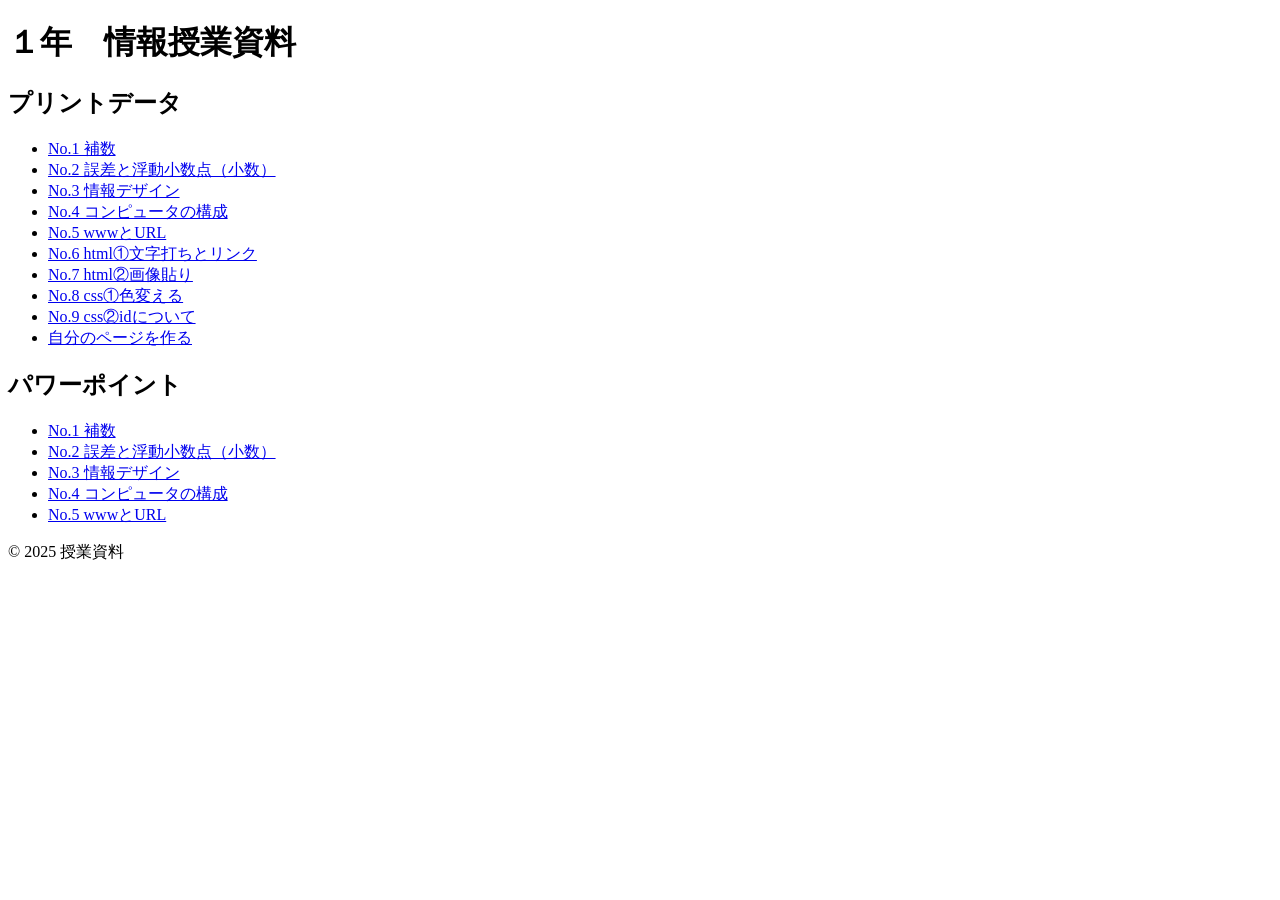
==== 2学期/2学期.html @ 2815f56d "Create 2学期.html Signed-off-by: Big-waka <w060312@yahoo.co.jp>" ====
<!DOCTYPE html>
<html lang="ja">
<head>
    <meta charset="UTF-8">
    <meta name="viewport" content="width=device-width, initial-scale=1.0">
    <title>1年情報　授業資料一覧</title>
    <link rel="stylesheet" href="style.css">
</head>
<body>


<header>
<h1 class="header">１年　情報授業資料</h1>

</header>

<div class="main">
    
	<h2>プリントデータ</h2>
        <ul>
            	<li><a href="No.1.pdf" target="_blank">No.1 補数</a></li>
            	<li><a href="No.2.pdf" target="_blank">No.2 誤差と浮動小数点（小数）</a></li>
            	<li><a href="No.3.pdf" target="_blank">No.3 情報デザイン</a></li>
		<li><a href="No.4.pdf" target="_blank">No.4 コンピュータの構成</a></li>
		<li><a href="No.5.pdf" target="_blank">No.5 wwwとURL</a></li>
		<li><a href="No.6.pdf" target="_blank">No.6 html①文字打ちとリンク</a></li>
		<li><a href="No.7.pdf" target="_blank">No.7 html②画像貼り</a></li>
		<li><a href="No.7.pdf" target="_blank">No.8 css①色変える</a></li>
		<li><a href="No.7.pdf" target="_blank">No.9 css②idについて</a></li>
		<li><a href="自己紹介.pdf" target="_blank">自分のページを作る</a></li>



        </ul>
   </div>

    <div class="main2">

        <h2>パワーポイント</h2>
        <ul>
            	<li><a href="ppt1.pdf" target="_blank">No.1 補数</a></li>
            	<li><a href="ppt2.pdf" target="_blank">No.2 誤差と浮動小数点（小数）</a></li>
            	<li><a href="ppt3.pdf" target="_blank">No.3 情報デザイン</a></li>
		<li><a href="ppt4.pdf" target="_blank">No.4 コンピュータの構成</a></li>
            	<li><a href="ppt5.pdf" target="_blank">No.5 wwwとURL</a></li>
            	        </ul>
    

</div>

<div class="footer">
    <p>&copy; 2025 授業資料</p>
   </div>

</body>
</html>
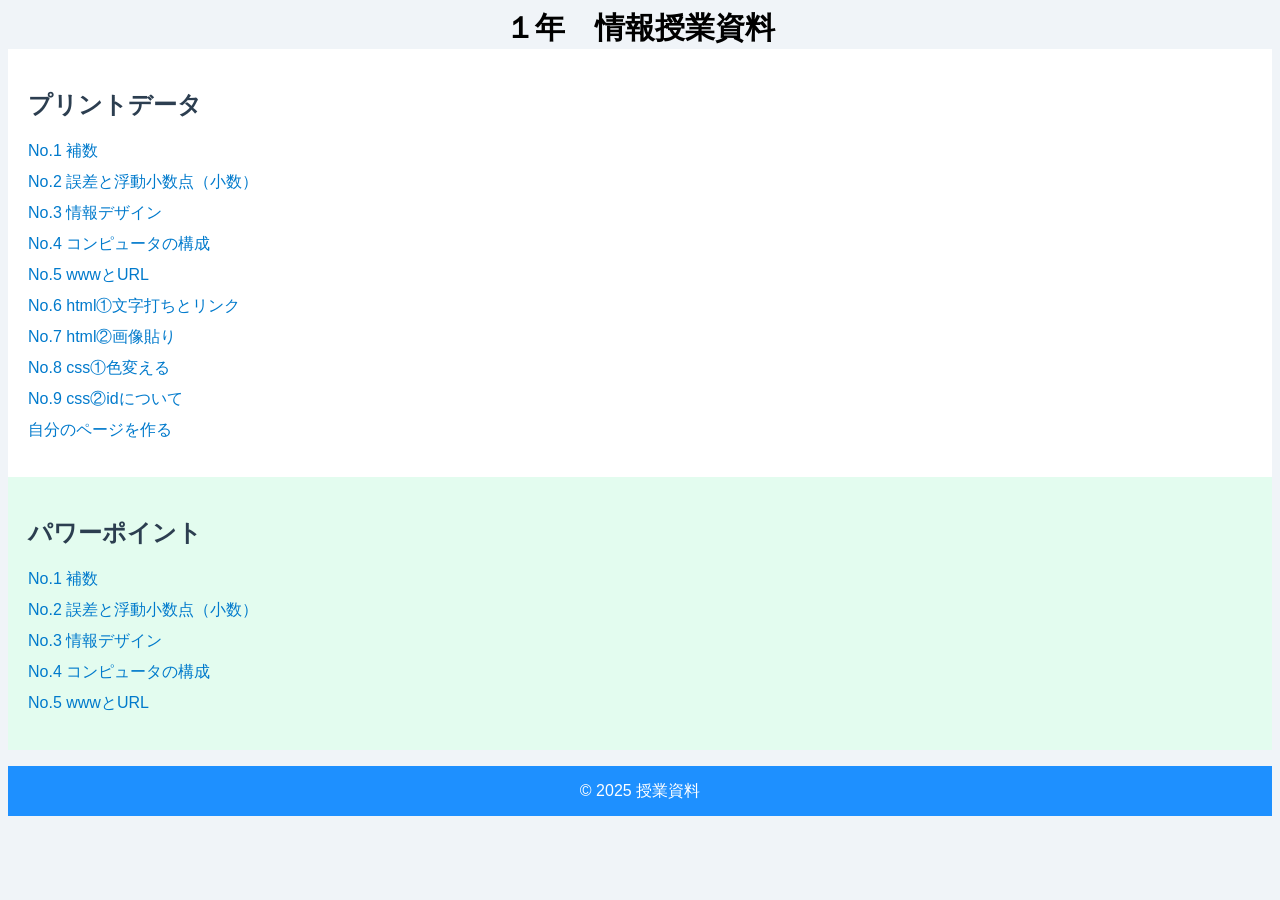
==== commit 88040ee4: "Update 2学期.html Signed-off-by: Big-waka <w060312@yahoo.co.jp>" ====
--- a/2学期/2学期.html
+++ b/2学期/2学期.html
@@ -25,8 +25,8 @@
 		<li><a href="No.5.pdf" target="_blank">No.5 wwwとURL</a></li>
 		<li><a href="No.6.pdf" target="_blank">No.6 html①文字打ちとリンク</a></li>
 		<li><a href="No.7.pdf" target="_blank">No.7 html②画像貼り</a></li>
-		<li><a href="No.7.pdf" target="_blank">No.8 css①色変える</a></li>
-		<li><a href="No.7.pdf" target="_blank">No.9 css②idについて</a></li>
+		<li><a href="No.8.pdf" target="_blank">No.8 css①色変える</a></li>
+		<li><a href="No.9.pdf" target="_blank">No.9 css②idについて</a></li>
 		<li><a href="自己紹介.pdf" target="_blank">自分のページを作る</a></li>
 
 
--- a/2学期/style.css
+++ b/2学期/style.css
@@ -0,0 +1,92 @@
+body {
+    font-family: Arial, sans-serif;
+   
+    background-color: #f0f4f8;
+}
+
+.header{
+     color: black;
+
+    font-size: 30px;
+    margin: 0;
+   text-align: center;
+
+}
+
+
+header nav ul{
+    display:flex;
+    justify-content:center;
+    border-top:2px solid #7c5d48;
+     border-bottom:2px solid #7c5d48;
+    background-color:rgba(255,255,255,0.42);
+    padding:12px  0px 10px;
+   
+
+}
+
+header nav ul li{
+      margin:0 20px;
+     font-size:22px;
+     font-weight:bold;
+     color:#7c5d48;
+
+
+}
+
+
+header nav ul li a{
+      font-size:22px;
+
+}
+h1 {
+    color: white;
+    font-size: 24px;
+    margin: 0;
+}
+
+.main {
+    background-color: #ffffff;
+    padding: 20px;
+    height: auto;
+}
+
+.main2 {
+    background-color: #e3fcef;
+    padding: 20px;
+    height: auto;
+}
+
+h2 {
+    color: #2c3e50;
+    font-family: "Arial Black", Gadget, sans-serif;
+}
+
+ul {
+    list-style-type: none;
+    padding: 0;
+}
+
+li {
+    margin: 10px 0;
+}
+
+a {
+    text-decoration: none;
+    color: #007acc;
+    font-size: 16px;
+    font-family: "Arial Black", Gadget, sans-serif;
+}
+
+a:hover {
+    text-decoration: underline;
+    color: #005999;
+}
+
+.footer {
+    background-color: #1e90ff;
+    height: 50px;
+    color: white;
+    text-align: center;
+    line-height: 50px;
+}
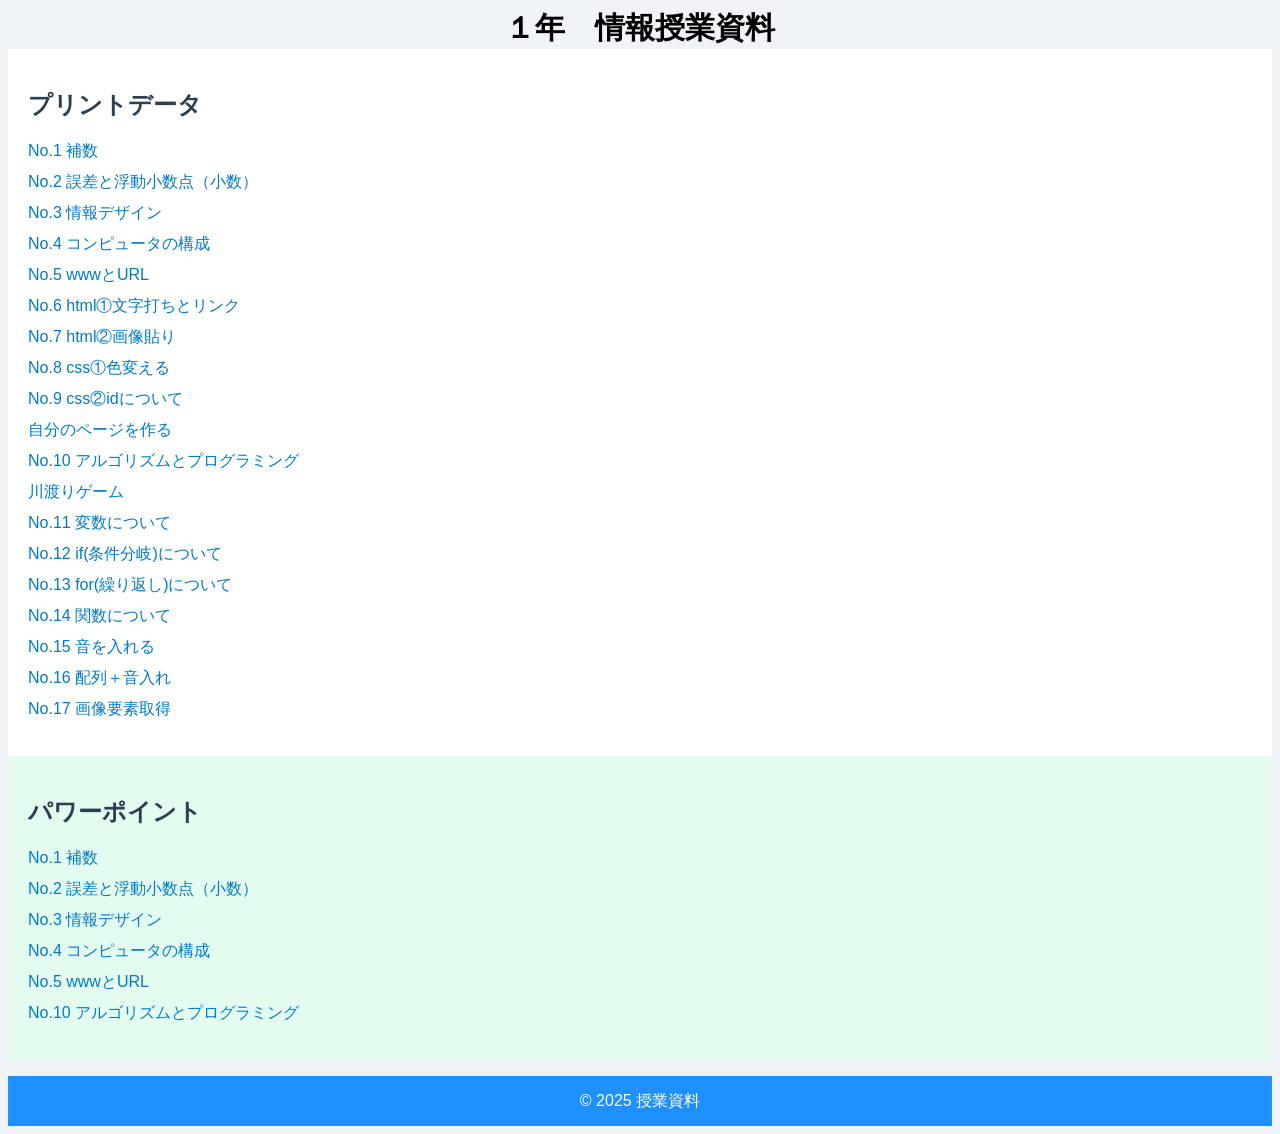
==== commit 04d2ba29: "Update 2学期.html Signed-off-by: Big-waka <w060312@yahoo.co.jp>" ====
--- a/2学期/2学期.html
+++ b/2学期/2学期.html
@@ -29,6 +29,18 @@
 		<li><a href="No.9.pdf" target="_blank">No.9 css②idについて</a></li>
 		<li><a href="自己紹介.pdf" target="_blank">自分のページを作る</a></li>
 
+		
+		<li><a href="No.10.pdf" target="_blank">No.10 アルゴリズムとプログラミング</a></li>
+		<li><a href="kawa.pdf" target="_blank">川渡りゲーム</a></li>
+		<li><a href="No.11.pdf" target="_blank">No.11 変数について</a></li>
+		<li><a href="No.12.pdf" target="_blank">No.12 if(条件分岐)について</a></li>
+		<li><a href="No.13.pdf" target="_blank">No.13 for(繰り返し)について</a></li>
+		<li><a href="No.14.pdf" target="_blank">No.14 関数について</a></li>
+		<li><a href="No.15.pdf" target="_blank">No.15 音を入れる</a></li>
+		<li><a href="No.16.pdf" target="_blank">No.16 配列＋音入れ</a></li>
+		<li><a href="No.17.pdf" target="_blank">No.17 画像要素取得</a></li>
+		
+
 
 
         </ul>
@@ -43,6 +55,8 @@
             	<li><a href="ppt3.pdf" target="_blank">No.3 情報デザイン</a></li>
 		<li><a href="ppt4.pdf" target="_blank">No.4 コンピュータの構成</a></li>
             	<li><a href="ppt5.pdf" target="_blank">No.5 wwwとURL</a></li>
+		<li><a href="ppt6.pdf" target="_blank">No.10 アルゴリズムとプログラミング</a></li>
+
             	        </ul>
     
 
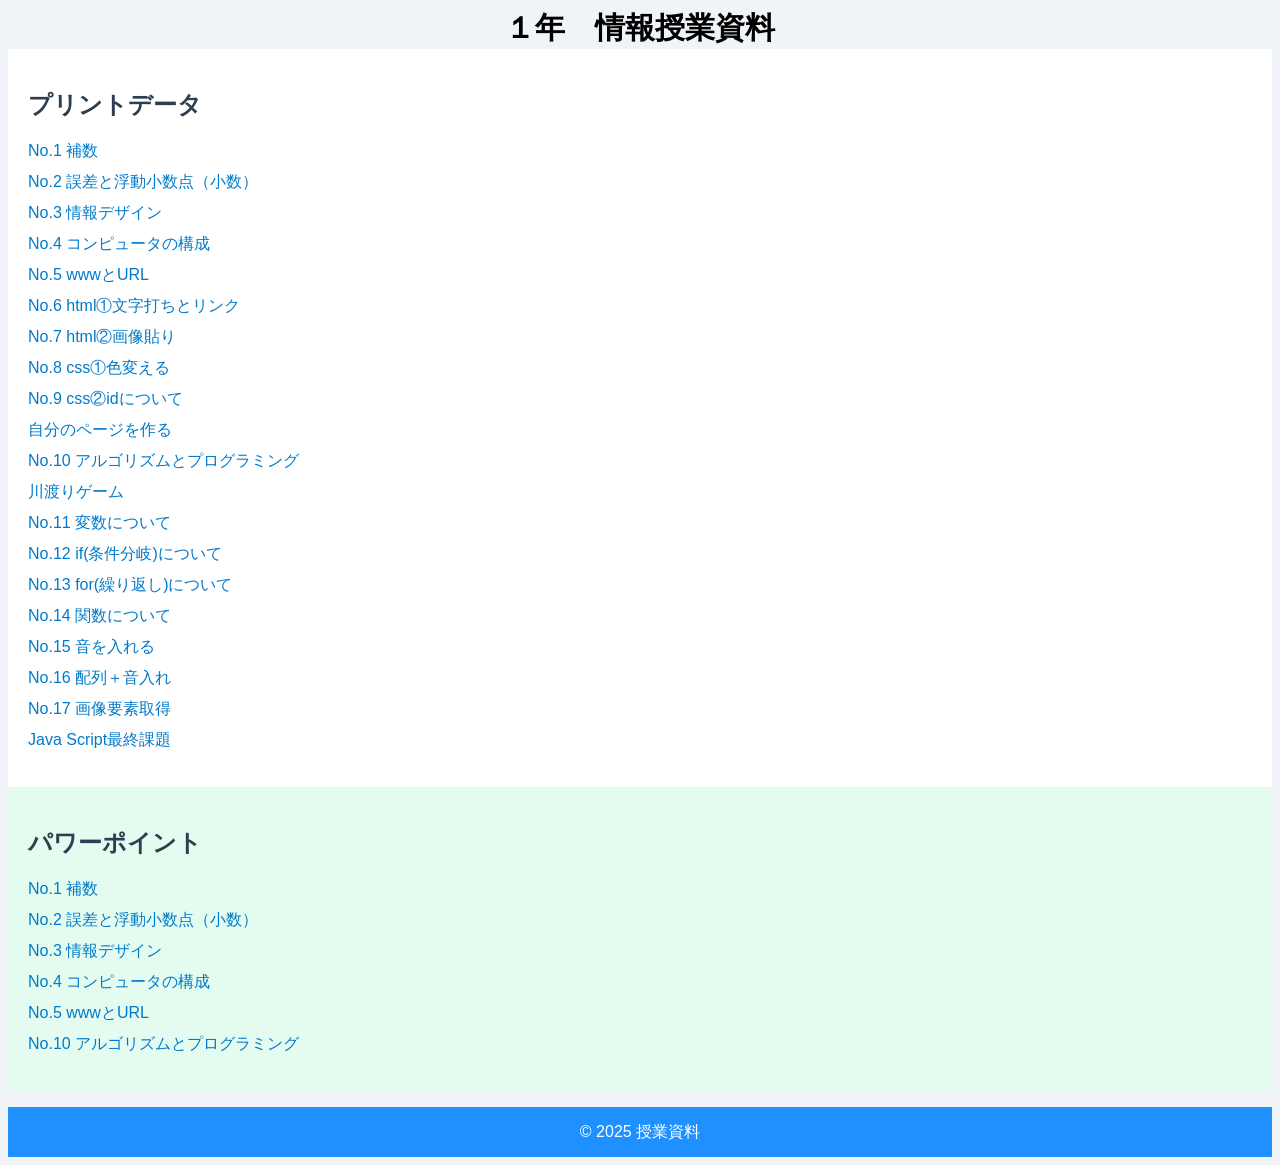
==== commit 3f72814d: "Update 2学期.html Signed-off-by: Big-waka <w060312@yahoo.co.jp>" ====
--- a/2学期/2学期.html
+++ b/2学期/2学期.html
@@ -39,6 +39,8 @@
 		<li><a href="No.15.pdf" target="_blank">No.15 音を入れる</a></li>
 		<li><a href="No.16.pdf" target="_blank">No.16 配列＋音入れ</a></li>
 		<li><a href="No.17.pdf" target="_blank">No.17 画像要素取得</a></li>
+		<li><a href="kadai.pdf" target="_blank">Java Script最終課題</a></li>
+
 		
 
 
